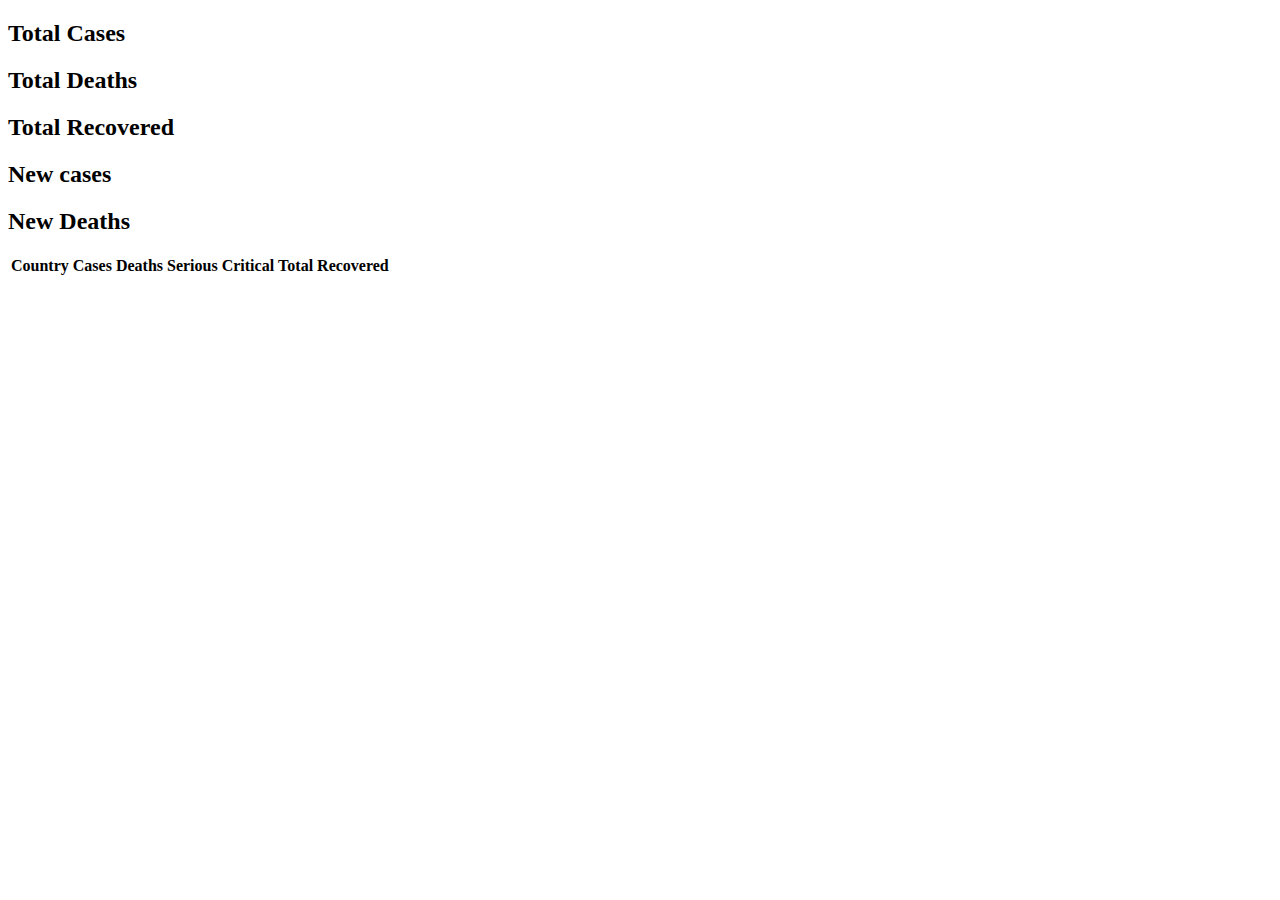
==== index.html @ 5f7da0bc "initial files" ====
<!DOCTYPE html>
<html>
<head>
    <meta charset='utf-8'>
    <meta http-equiv='X-UA-Compatible' content='IE=edge'>
    <link href="https://fonts.googleapis.com/css?family=Montserrat|Roboto|Roboto+Mono&display=swap" rel="stylesheet">
    <title>CORONAVIRUS TRACKER (LIVE)</title>
    <meta name='viewport' content='width=device-width, initial-scale=1'>
    <link rel='stylesheet' type='text/css' media='screen' href='main.css'>    
</head>

<body>
    <div class="wrapper">
        <div class="statistic">

            <div class="total_case_box">
                <h2>Total Cases</h2>
                <p id="total_cases"></p>
            </div>
           <div class="box_wrapper">
                <div class="box">
                    <h2>Total Deaths</h2>
                    <p id="total_deaths"> </p>
                </div>

                <div class="box">
                    <h2>Total Recovered</h2>
                    <p id="total_recovered"> </p>
                </div>

                <div class="box">
                    <h2>New cases</h2>
                    <p id="new_cases"> </p>
                </div>

                <div class="box">
                    <h2>New Deaths</h2>
                    <p id="new_deaths"> </p>
                </div>
           </div> 
        
           <table id="countries_stat">
               <tr>
                   <th>Country</th>
                   <th>Cases</th>
                   <th>Deaths</th>
                   <th>Serious Critical</th>
                   <th>Total Recovered</th>
               </tr>
           </table>
        </div>
    </div>

    <script src='scripts/main.js'></script>
</body>
</html>
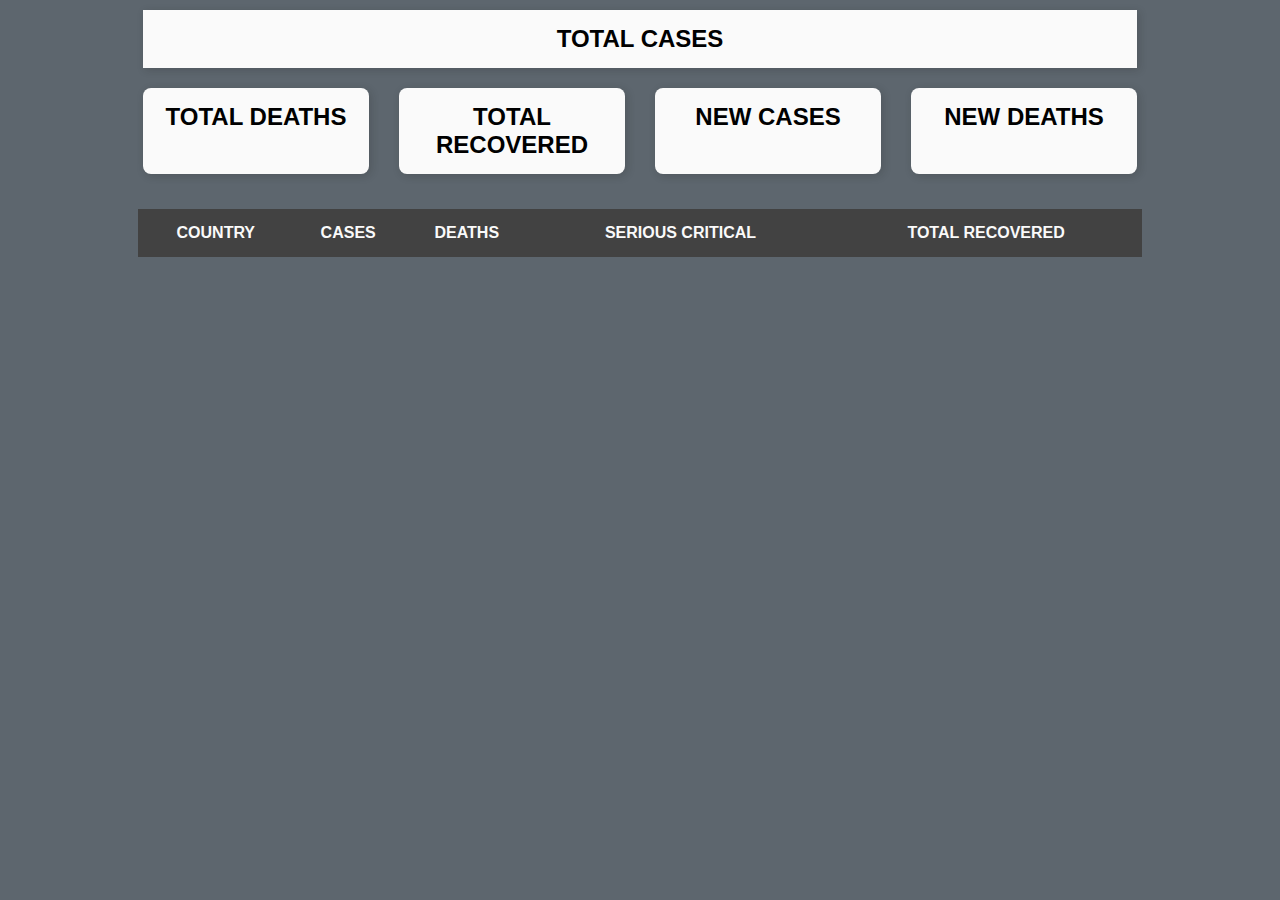
==== commit 1eb4c90a: "changed and filled js file location in html" ====
--- a/index.html
+++ b/index.html
@@ -51,6 +51,6 @@
         </div>
     </div>
 
-    <script src='scripts/main.js'></script>
+    <script src='main.js'></script>
 </body>
 </html>--- a/main.css
+++ b/main.css
@@ -0,0 +1,85 @@
+*{
+    margin: 0;
+    padding: 0;
+    outline: 0;
+    font-family: 'Nunito',sans-serif;
+}
+body{
+    background-color: #5d666e;
+}
+.wrapper{
+    width: 80%;
+    position: absolute;
+    left: 50%;
+    transform: translateX(-50%);
+}
+.statistic{
+    width: 100%;
+}
+
+.total_case_box{
+    
+    background-color: #fafafa;
+    box-shadow: 2px 2px 8px rgba(30,30,30,.2);
+    margin: 10px 15px;
+    padding: 15px 0;
+    text-align: center;
+    text-transform: uppercase;
+}
+.total_case_box p{
+    font-size: 3rem;
+}
+.wrapper .box_wrapper{
+    display: flex;
+    flex-wrap: nowrap;
+    flex-direction: row;
+}
+
+.box_wrapper .box{
+    background-color: #fafafa;
+    box-shadow: 2px 2px 8px rgba(30,30,30,.2);
+    margin: 10px 15px;
+    width:25%;
+    text-align: center;
+    padding: 15px 0;
+    border-radius: 8px;
+    text-transform: uppercase;
+}
+.box_wrapper .box p{
+    font-size: 2.5rem;
+}
+
+
+/*Styiling the table*/
+table{
+    width: 100%;
+    padding: 15px 10px;
+    margin: 10px 0;
+    text-align: center;
+    border-spacing: 0;
+}
+tr:first-child{
+    background-color: #37474f;
+    color: #fafafa;
+    text-transform: uppercase;
+}
+th{
+    padding: 15px 0;
+    border: none;
+    border-spacing: 0;
+    
+}
+tr:nth-child(even){
+    background-color: #fafafa;
+    
+    
+}
+tr:nth-child(odd){
+    background-color: #424242;
+    color: #fafafa;
+}
+tr td{
+    padding: 15px 0;
+    
+    
+}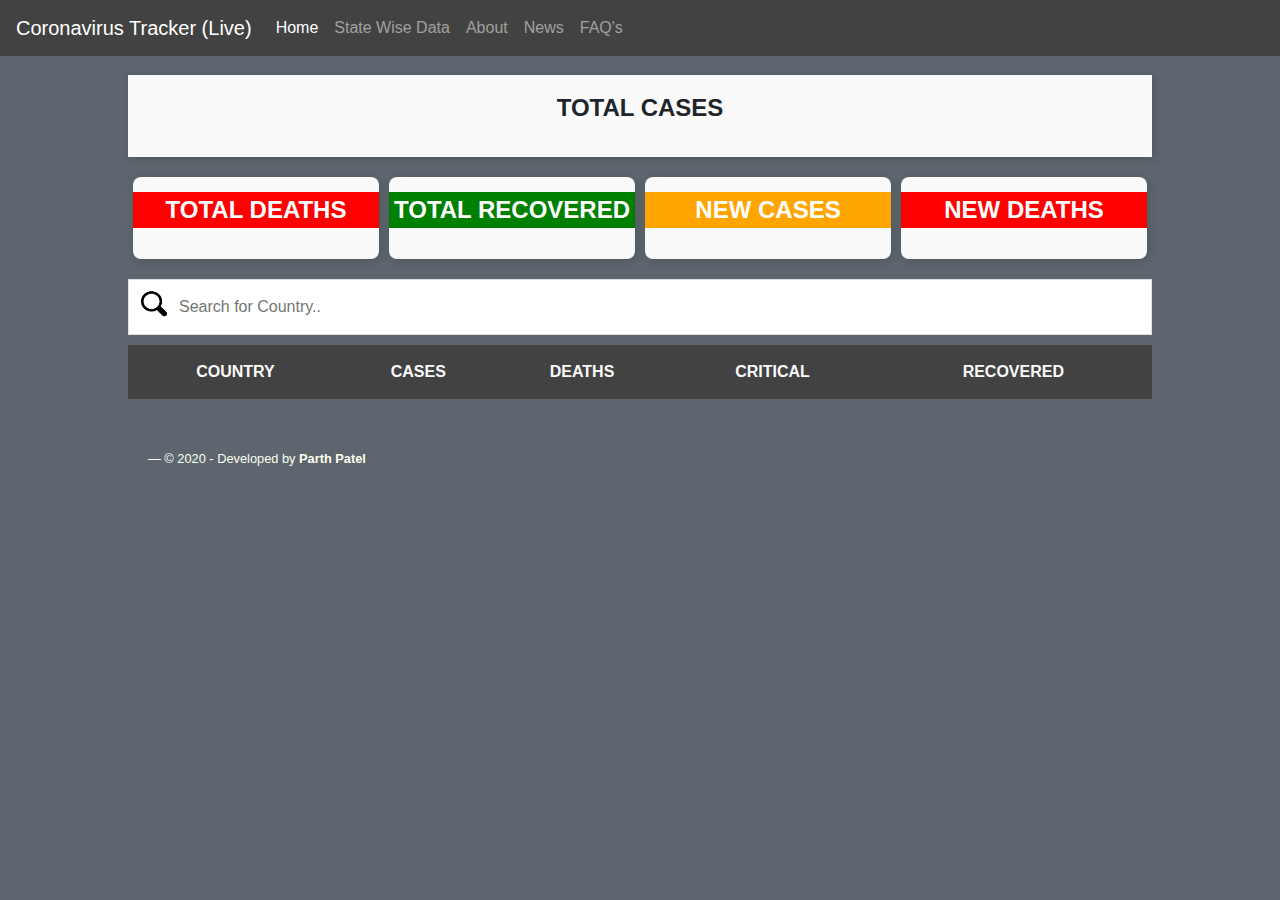
==== commit 84f61b9c: "added extra pages, and other JS Files with fetching data from api and showing in table format" ====
--- a/index.html
+++ b/index.html
@@ -1,56 +1,103 @@
 <!DOCTYPE html>
 <html>
 <head>
+    <!-- Required meta tags -->
     <meta charset='utf-8'>
+    <meta name='viewport' content='width=device-width, initial-scale=1, shrink-to-fit=no'>
     <meta http-equiv='X-UA-Compatible' content='IE=edge'>
     <link href="https://fonts.googleapis.com/css?family=Montserrat|Roboto|Roboto+Mono&display=swap" rel="stylesheet">
-    <title>CORONAVIRUS TRACKER (LIVE)</title>
-    <meta name='viewport' content='width=device-width, initial-scale=1'>
-    <link rel='stylesheet' type='text/css' media='screen' href='main.css'>    
+    <title>CORONAVIRUS TRACKER (LIVE)</title>  
+    <meta name="keywords" content="coronavirus, coronavirus tracker, coronavirus update, covid-19, covid-19 tracker, covid-19 update, coronavirus live data, pendemic, covid 19 pandemic, germany, italy, spain, china, usa, canada, india" />  
+    
+    <!-- Bootstrap CSS -->
+    <link rel="stylesheet" href="https://stackpath.bootstrapcdn.com/bootstrap/4.4.1/css/bootstrap.min.css" integrity="sha384-Vkoo8x4CGsO3+Hhxv8T/Q5PaXtkKtu6ug5TOeNV6gBiFeWPGFN9MuhOf23Q9Ifjh" crossorigin="anonymous">
+    <link rel='stylesheet' type='text/css' media='screen' href='main.css'>  
+    
+    <!-- jQuery first, then Popper.js, then Bootstrap JS -->
+    <script src="https://code.jquery.com/jquery-3.4.1.slim.min.js" integrity="sha384-J6qa4849blE2+poT4WnyKhv5vZF5SrPo0iEjwBvKU7imGFAV0wwj1yYfoRSJoZ+n" crossorigin="anonymous"></script>
+    <script src="https://cdn.jsdelivr.net/npm/popper.js@1.16.0/dist/umd/popper.min.js" integrity="sha384-Q6E9RHvbIyZFJoft+2mJbHaEWldlvI9IOYy5n3zV9zzTtmI3UksdQRVvoxMfooAo" crossorigin="anonymous"></script>
+    <script src="https://stackpath.bootstrapcdn.com/bootstrap/4.4.1/js/bootstrap.min.js" integrity="sha384-wfSDF2E50Y2D1uUdj0O3uMBJnjuUD4Ih7YwaYd1iqfktj0Uod8GCExl3Og8ifwB6" crossorigin="anonymous"></script>  
 </head>
+
+<!-- Navbar -->
+<nav class="navbar fixed-top navbar-expand-lg navbar-dark" style="background-color: #424242;">
+    <a class="navbar-brand" href="index.html">Coronavirus Tracker (Live)</a>
+    <button class="navbar-toggler" type="button" data-toggle="collapse" data-target="#navbarNav" aria-controls="navbarNav" aria-expanded="false" aria-label="Toggle navigation">
+      <span class="navbar-toggler-icon"></span>
+    </button>
+    <div class="collapse navbar-collapse" id="navbarNav">
+      <ul class="navbar-nav">
+        <li class="nav-item active">
+          <a class="nav-link" href="index.html">Home <span class="sr-only">(current)</span></a>
+        </li>
+        <li class="nav-item">
+          <a class="nav-link" href="./pages/statewisedata.html">State Wise Data</a>
+        </li>
+        <li class="nav-item">
+          <a class="nav-link" href="./pages/about.html">About</a>
+        </li>
+        <li class="nav-item">
+          <a class="nav-link" href="./pages/news.html">News</a>
+        </li>
+        <li class="nav-item">
+          <a class="nav-link" href="./pages/faq.html">FAQ's</a>
+        </li>
+      </ul>
+    </div>
+  </nav>
 
 <body>
     <div class="wrapper">
-        <div class="statistic">
+        <div class="statistic" style="margin-top: 75px; margin-bottom: 50px;">
 
             <div class="total_case_box">
-                <h2>Total Cases</h2>
+                <p style="font-weight: bold;">Total Cases</p>
                 <p id="total_cases"></p>
             </div>
            <div class="box_wrapper">
                 <div class="box">
-                    <h2>Total Deaths</h2>
+                    <p style="font-weight: bold; background-color:red; color: white;">Total Deaths</p>
                     <p id="total_deaths"> </p>
                 </div>
 
                 <div class="box">
-                    <h2>Total Recovered</h2>
+                    <p style="font-weight: bold; background-color: green; color: white;">Total Recovered</p>
                     <p id="total_recovered"> </p>
                 </div>
 
                 <div class="box">
-                    <h2>New cases</h2>
+                    <p style="font-weight: bold; background-color:orange; color: white;">New cases</p>
                     <p id="new_cases"> </p>
                 </div>
 
                 <div class="box">
-                    <h2>New Deaths</h2>
+                    <p style="font-weight: bold; background-color:red; color: white;">New Deaths</p>
                     <p id="new_deaths"> </p>
                 </div>
            </div> 
-        
+
+           <!-- search bar -->
+           <input type="text" id="myInput" onkeyup="myFunction()" placeholder="Search for Country.." title="Type in a country name">
+
            <table id="countries_stat">
                <tr>
+                                     
                    <th>Country</th>
                    <th>Cases</th>
                    <th>Deaths</th>
-                   <th>Serious Critical</th>
-                   <th>Total Recovered</th>
+                   <th>Critical</th>
+                   <th>Recovered</th>
                </tr>
            </table>
         </div>
+        <div class="card-body" style="padding-top: 0px;">
+          <blockquote class="blockquote mb-0">
+            <footer class="blockquote-footer" style="color: ivory;">&copy; 2020 - Developed by <a href="https://pvpprod89.github.io/Parth-Portfolio/" target="_blank" style="color: ivory;"><strong>Parth Patel</strong></a></footer>
+          </blockquote>
+        </div>
     </div>
 
-    <script src='main.js'></script>
+<script  src='./js/mainEnc.js'></script>
+
 </body>
 </html>--- a/main.css
+++ b/main.css
@@ -21,7 +21,7 @@
     
     background-color: #fafafa;
     box-shadow: 2px 2px 8px rgba(30,30,30,.2);
-    margin: 10px 15px;
+    margin: 10px 0;
     padding: 15px 0;
     text-align: center;
     text-transform: uppercase;
@@ -38,7 +38,7 @@
 .box_wrapper .box{
     background-color: #fafafa;
     box-shadow: 2px 2px 8px rgba(30,30,30,.2);
-    margin: 10px 15px;
+    margin: 10px 5px;
     width:25%;
     text-align: center;
     padding: 15px 0;
@@ -54,7 +54,7 @@
 table{
     width: 100%;
     padding: 15px 10px;
-    margin: 10px 0;
+    margin: 0 10px 0 0;
     text-align: center;
     border-spacing: 0;
 }
@@ -82,4 +82,104 @@
     padding: 15px 0;
     
     
-}+}
+
+#myInput {
+    background-image: url('./img/search-icon-30x30.png');
+    background-position: 10px 10px;
+    background-repeat: no-repeat;
+    width: -webkit-fill-available;
+    font-size: 16px;
+    margin: 10px 0;
+    padding: 15px 15px 15px 50px;
+    border: 1px solid #ddd;
+  }
+
+  ol {
+      padding: 0 0 0 40px;
+      margin-bottom: 15px;
+  }
+
+  ul {
+    padding: 0 0 0 40px;
+    margin-bottom: 15px;
+}
+
+  .blockquote {
+      font-size: medium;
+  }
+
+  .blockquote-footer {
+      margin-top: 20px;
+  }
+
+  .card-body {
+    text-align: justify;
+    text-justify: inter-word;
+  }
+
+  .btn {
+      text-align: left;
+  }
+
+  /* ------------------------------------------- */
+
+    @media (min-width: 576px) {
+    .wrapper {
+      max-width: 540px
+    }
+    .total_case_box p{
+        font-size: 1rem;
+    }
+    .box_wrapper .box p{
+        font-size: 0.75rem;
+    }
+    #countries_stat{
+        font-size: 0.75rem;
+    }
+  }
+  
+  @media (min-width: 768px) {
+    .wrapper {
+      max-width: 720px
+    }
+    .total_case_box p{
+        font-size: 1rem;
+    }
+    .box_wrapper .box p{
+        font-size: 1rem;
+    }
+    #countries_stat{
+        font-size: 1rem;
+    }
+  }
+  
+  @media (min-width: 992px) {
+    .wrapper {
+      max-width: 960px
+    }
+    .total_case_box p{
+        font-size: 1.5rem;
+    }
+    .box_wrapper .box p{
+        font-size: 1.5rem;
+    }
+    #countries_stat{
+        font-size: 1rem;
+    }
+  }
+  
+  @media (min-width: 1200px) {
+    .wrapper {
+      max-width: 1140px
+    }
+    .total_case_box p{
+        font-size: 1.5rem;
+    }
+    .box_wrapper .box p{
+        font-size: 1.5rem;
+    }
+    #countries_stat{
+        font-size: 1rem;
+    }
+  }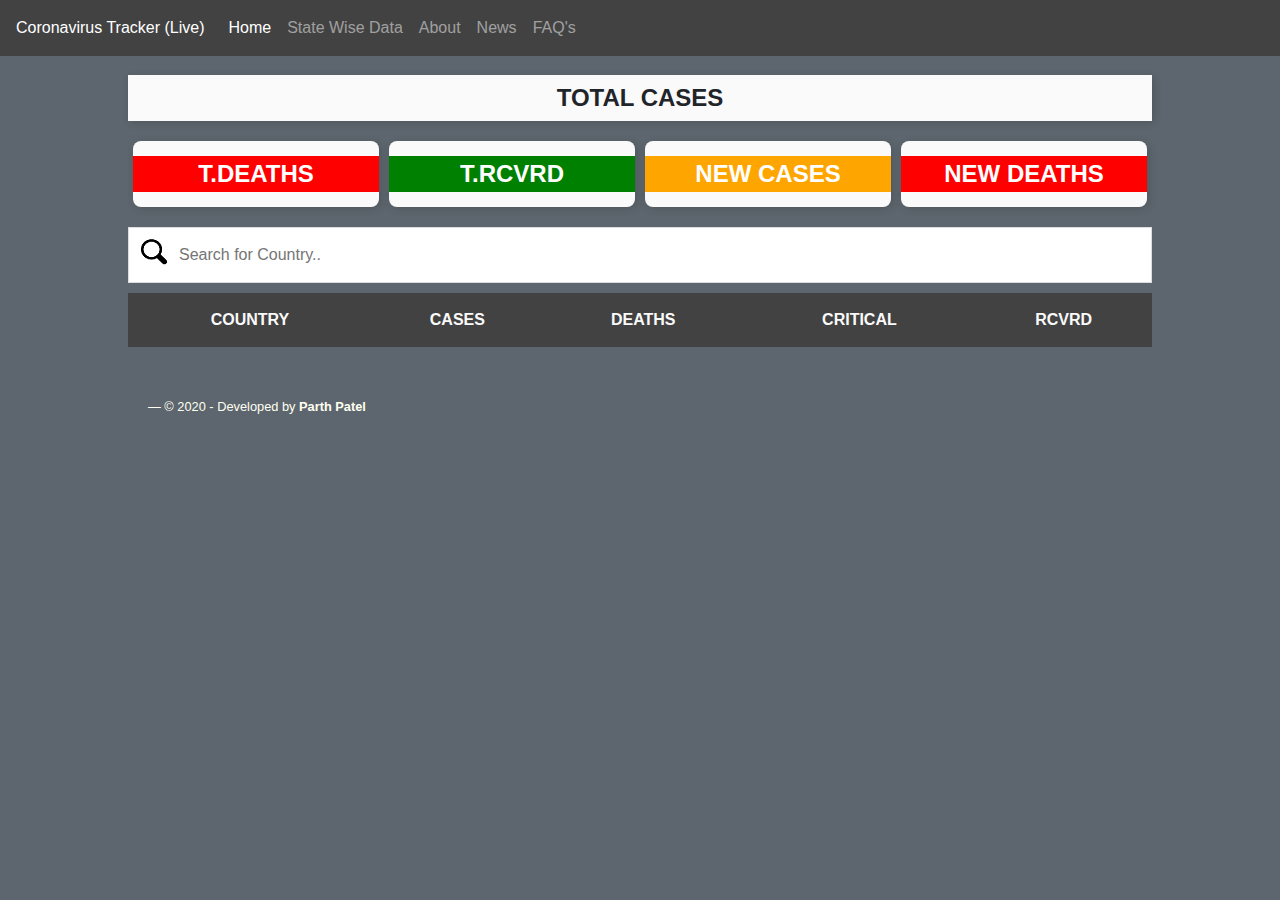
==== commit edd71d2d: "added small search images and edited css for Iphone 5S devices and smaller screens" ====
--- a/index.html
+++ b/index.html
@@ -56,12 +56,12 @@
             </div>
            <div class="box_wrapper">
                 <div class="box">
-                    <p style="font-weight: bold; background-color:red; color: white;">Total Deaths</p>
+                    <p style="font-weight: bold; background-color:red; color: white;">T.Deaths</p>
                     <p id="total_deaths"> </p>
                 </div>
 
                 <div class="box">
-                    <p style="font-weight: bold; background-color: green; color: white;">Total Recovered</p>
+                    <p style="font-weight: bold; background-color: green; color: white;">T.RCVRD</p>
                     <p id="total_recovered"> </p>
                 </div>
 
@@ -86,7 +86,7 @@
                    <th>Cases</th>
                    <th>Deaths</th>
                    <th>Critical</th>
-                   <th>Recovered</th>
+                   <th>RCVRD</th>
                </tr>
            </table>
         </div>
--- a/main.css
+++ b/main.css
@@ -79,9 +79,7 @@
     color: #fafafa;
 }
 tr td{
-    padding: 15px 0;
-    
-    
+    padding: 15px 0; 
 }
 
 #myInput {
@@ -120,9 +118,82 @@
 
   .btn {
       text-align: left;
+      margin-bottom: 5px;
   }
 
   /* ------------------------------------------- */
+
+  @media (min-width: 320px) {
+    .wrapper {
+      max-width: 300px
+    }
+    .total_case_box p{
+        font-size: 0.75rem;
+    }
+    .box_wrapper .box p{
+        font-size: 0.50rem;
+    }
+    #countries_stat #response{
+        font-size: 0.50rem;
+    }
+    .navbar-brand {
+        font-size: 1rem;
+    }
+    p {
+        margin-bottom: 0px;
+    }
+    #myInput {
+        background-image: url('./img/search-icon-15x15.png');
+        background-position: 7px 5px;
+        background-repeat: no-repeat;
+        width: -webkit-fill-available;
+        font-size: 10px;
+        margin: 10px 0;
+        padding: 5px 10px 5px 30px;
+        border: 1px solid #ddd;
+      }
+    tr td {
+        padding: 8px 0;
+        font-size: 0.50rem;
+    }
+
+    th {
+        padding: 8px 0;
+        font-size: 0.50rem;
+    }
+    .total_case_box {
+        background-color: #fafafa;
+        box-shadow: 2px 2px 8px rgba(30,30,30,.2);
+        margin: 10px 0;
+        padding: 5px 0;
+        text-align: center;
+        text-transform: uppercase;
+    }
+    .blockquote {
+        font-size: small;
+    }
+  
+    .blockquote-footer {
+        margin-top: 0px;
+    }
+    .card-header {
+        padding: .75rem 1.25rem;
+        height: 3rem;
+    }
+    .mb-0 {
+        margin-top: -10px;
+    }
+    .btn-link {
+        font-size: 0.75rem;
+    }
+    ol, ul {
+        padding: 0 0 0 15px;
+        margin-bottom: 15px;
+    }
+    h4 {
+        font-size: medium;
+    }
+  }
 
     @media (min-width: 576px) {
     .wrapper {
@@ -134,8 +205,49 @@
     .box_wrapper .box p{
         font-size: 0.75rem;
     }
-    #countries_stat{
+    #countries_stat #response{
         font-size: 0.75rem;
+    }
+    #myInput {
+    background-image: url('./img/search-icon-30x30.png');
+    background-position: 10px 10px;
+    background-repeat: no-repeat;
+    width: -webkit-fill-available;
+    font-size: 16px;
+    margin: 10px 0;
+    padding: 15px 15px 15px 50px;
+    border: 1px solid #ddd;
+    }
+
+    .blockquote {
+        font-size: medium;
+    }
+
+    tr td {
+    padding: 15px 0;
+    font-size: 0.75rem;
+    }
+
+    th {
+        padding: 15px 0;
+        font-size: 0.75rem;
+    }
+    .card-header {
+        padding: .75rem 1.25rem;
+        height: 4rem;
+    }
+    .mb-0 {
+        margin-top: 0px;
+    }
+    .btn-link {
+        font-size: 1rem;
+    }
+    ol, ul {
+        padding: 0 0 0 40px;
+        margin-bottom: 15px;
+    }
+    h4 {
+        font-size: 1.25rem;
     }
   }
   
@@ -149,8 +261,48 @@
     .box_wrapper .box p{
         font-size: 1rem;
     }
-    #countries_stat{
-        font-size: 1rem;
+    #countries_stat #response{
+        font-size: 1rem;
+    }
+    #myInput {
+        background-image: url('./img/search-icon-30x30.png');
+        background-position: 10px 10px;
+        background-repeat: no-repeat;
+        width: -webkit-fill-available;
+        font-size: 16px;
+        margin: 10px 0;
+        padding: 15px 15px 15px 50px;
+        border: 1px solid #ddd;
+    }
+
+    .blockquote {
+        font-size: medium;
+    }
+
+    tr td {
+        padding: 15px 0;
+        font-size: 1rem;
+    }
+    th {
+        padding: 15px 0;
+        font-size: 1rem;
+    }
+    .card-header {
+        padding: .75rem 1.25rem;
+        height: 4rem;
+    }
+    .mb-0 {
+        margin-top: 0px;
+    }
+    .btn-link {
+        font-size: 1rem;
+    }
+    ol, ul {
+        padding: 0 0 0 40px;
+        margin-bottom: 15px;
+    }
+    h4 {
+        font-size: 1.25rem;
     }
   }
   
@@ -164,8 +316,48 @@
     .box_wrapper .box p{
         font-size: 1.5rem;
     }
-    #countries_stat{
-        font-size: 1rem;
+    #countries_stat #response{
+        font-size: 1rem;
+    }
+    #myInput {
+        background-image: url('./img/search-icon-30x30.png');
+        background-position: 10px 10px;
+        background-repeat: no-repeat;
+        width: -webkit-fill-available;
+        font-size: 16px;
+        margin: 10px 0;
+        padding: 15px 15px 15px 50px;
+        border: 1px solid #ddd;
+    }
+
+    .blockquote {
+        font-size: medium;
+    }
+
+    tr td {
+        padding: 15px 0;
+        font-size: 1rem;
+    }
+    th {
+        padding: 15px 0;
+        font-size: 1rem;
+    }
+    .card-header {
+        padding: .75rem 1.25rem;
+        height: 4rem;
+    }
+    .mb-0 {
+        margin-top: 0px;
+    }
+    .btn-link {
+        font-size: 1rem;
+    }
+    ol, ul {
+        padding: 0 0 0 40px;
+        margin-bottom: 15px;
+    }
+    h4 {
+        font-size: 1.25rem;
     }
   }
   
@@ -179,7 +371,47 @@
     .box_wrapper .box p{
         font-size: 1.5rem;
     }
-    #countries_stat{
-        font-size: 1rem;
+    #countries_stat #response{
+        font-size: 1rem;
+    }
+    #myInput {
+        background-image: url('./img/search-icon-30x30.png');
+        background-position: 10px 10px;
+        background-repeat: no-repeat;
+        width: -webkit-fill-available;
+        font-size: 16px;
+        margin: 10px 0;
+        padding: 15px 15px 15px 50px;
+        border: 1px solid #ddd;
+    }
+
+    .blockquote {
+        font-size: medium;
+    }
+    
+    tr td {
+        padding: 15px 0;
+        font-size: 1rem;
+    }
+    th {
+        padding: 15px 0;
+        font-size: 1rem;
+    }
+    .card-header {
+        padding: .75rem 1.25rem;
+        height: 4rem;
+    }
+    .mb-0 {
+        margin-top: 0px;
+    }
+    .btn-link {
+        font-size: 1rem;
+    }
+    ol, ul {
+        padding: 0 0 0 40px;
+        margin-bottom: 15px;
+    }
+    h4 {
+        font-size: 1.25rem;
     }
   }